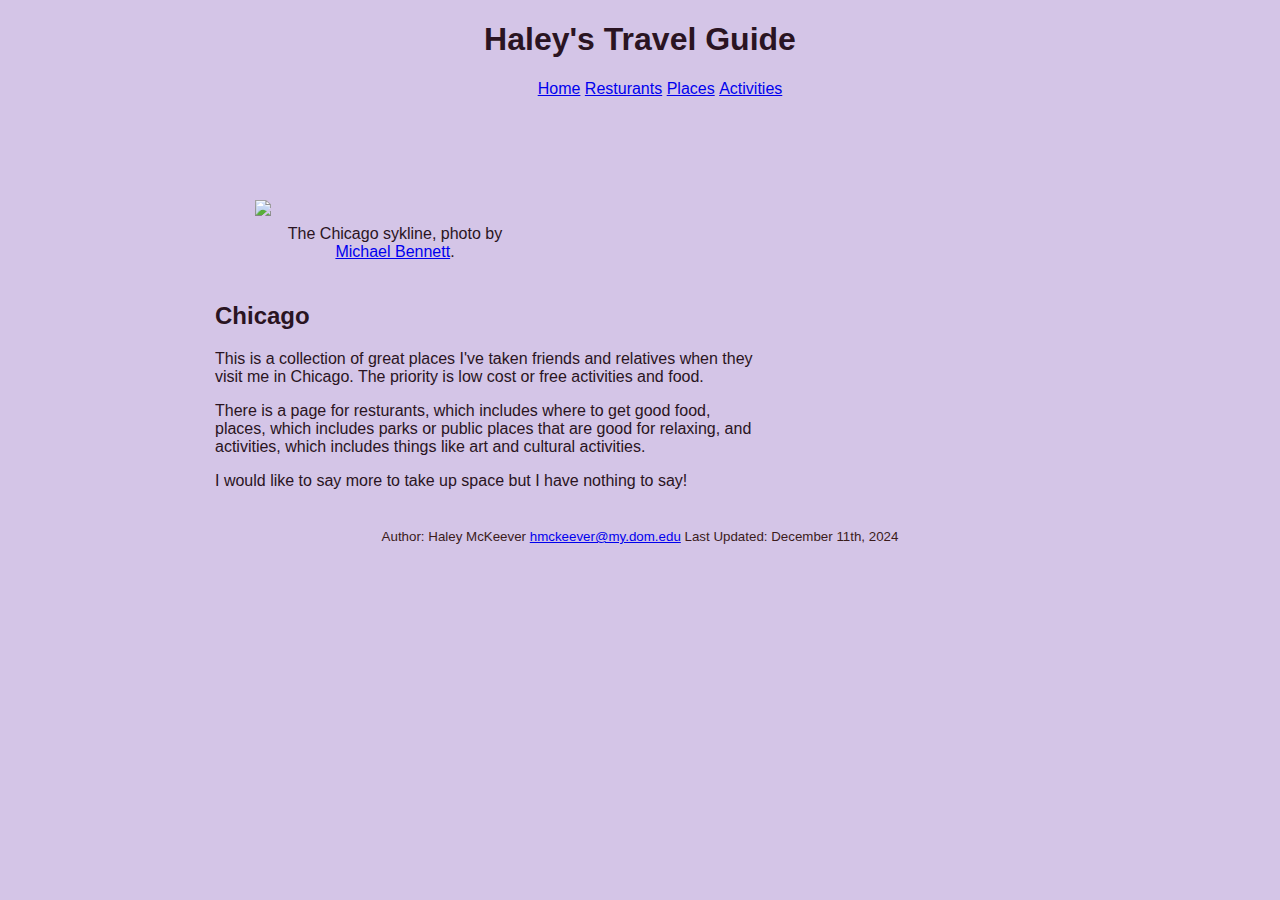
==== index.html @ 2b54d5d8 "i do not understand" ====
<!DOCTYPE html>
<html lang="en-US">
    <head>
        <meta charset="utf-8">
        <title>Haley's Travel Guide</title>
        <link href="haley.css" rel="stylesheet" media="screen"/>
    </head>
    <body>
        <div class="maincontainer">
        <header id="header">
            <h1>Haley's Travel Guide</h1>
            <nav>
                <ul>
                    <li class="home">
                        <a href="index.html">Home</a>
                    </li>
                    <li class="food">
                        <a href="food.html">Resturants</a>
                    </li>
                    <li class="places">
                        <a href="places.html">Places</a>
                    </li>
                    <li class="act">
                        <a href="activities.html">Activities</a>
                    </li>
                </ul>
            </nav>
        </header>
            <div class="photo">
                <article>
                    <figure>
                        <img src="https://images.fineartamerica.com/images-medium-large-5/sunrise-over-chicago-skyline-michael-bennett.jpg">
                        <figcaption>The Chicago sykline, photo by <a href="https://michaelbennett.net/still/thumbs">Michael Bennett</a>.</figcaption>
                    </figure>
                </article>
            </div>
            <div class="text">
                <article>
                    <h2>Chicago</h2>
                    <p>This is a collection of great places I've taken friends and relatives when they visit me in Chicago. The priority is low cost or free activities and food.</p>
                    <p>There is a page for resturants, which includes where to get good food, places, which includes parks or public places that are good for relaxing, and activities, which includes things like art and cultural activities.</p>
                    <p>I would like to say more to take up space but I have nothing to say!</p>
                </article>
            </div>
        </div>
        <div class="footer">
        <footer>
            <p>Author: Haley McKeever <a href="mailto:hmckeever@my.dom.edu">hmckeever@my.dom.edu</a> Last Updated: December 11th, 2024</p>
        </footer>
        </div>
      </body>
  </html>
---- haley.css ----
.maincontainer{
    max-width: 900px;
    margin: auto;
}
article figure img{
    width: 100%;
    padding-top: 20px;
}
body{
    background-color: #D4C5E7;
    color: #2A1422;
}
header{
    border-color: #BE4B7F;
    border-width: 2px;
}
#header{
    text-align: center;
    font-family: Verdana, Geneva, Tahoma, sans-serif;
    padding-bottom: 50px;
}
.footer{
    color:#3B1B1B;
    font-family: Verdana, Geneva, Tahoma, sans-serif;
    font-size: smaller;
    text-align: center;
    padding-top: 10px;
    padding-bottom: 15px;
    clear: both;
}
figcaption{
    padding: 5px;
    text-align: center;
}
li{
    display: inline;
    border-bottom: 1px;
    border-color: azure;
}
ul{
    list-style-type: none;
    font-size: medium;
    border: 2px;
    border-color: #3B1B1B;
}
.photo,
.text{
    font-family: Verdana, Geneva, Tahoma, sans-serif;
    padding-left: 25px;
}
.photo{
    width: 40%;
    float: left;
}
.text{
    width: 60%;
    float: left;
}
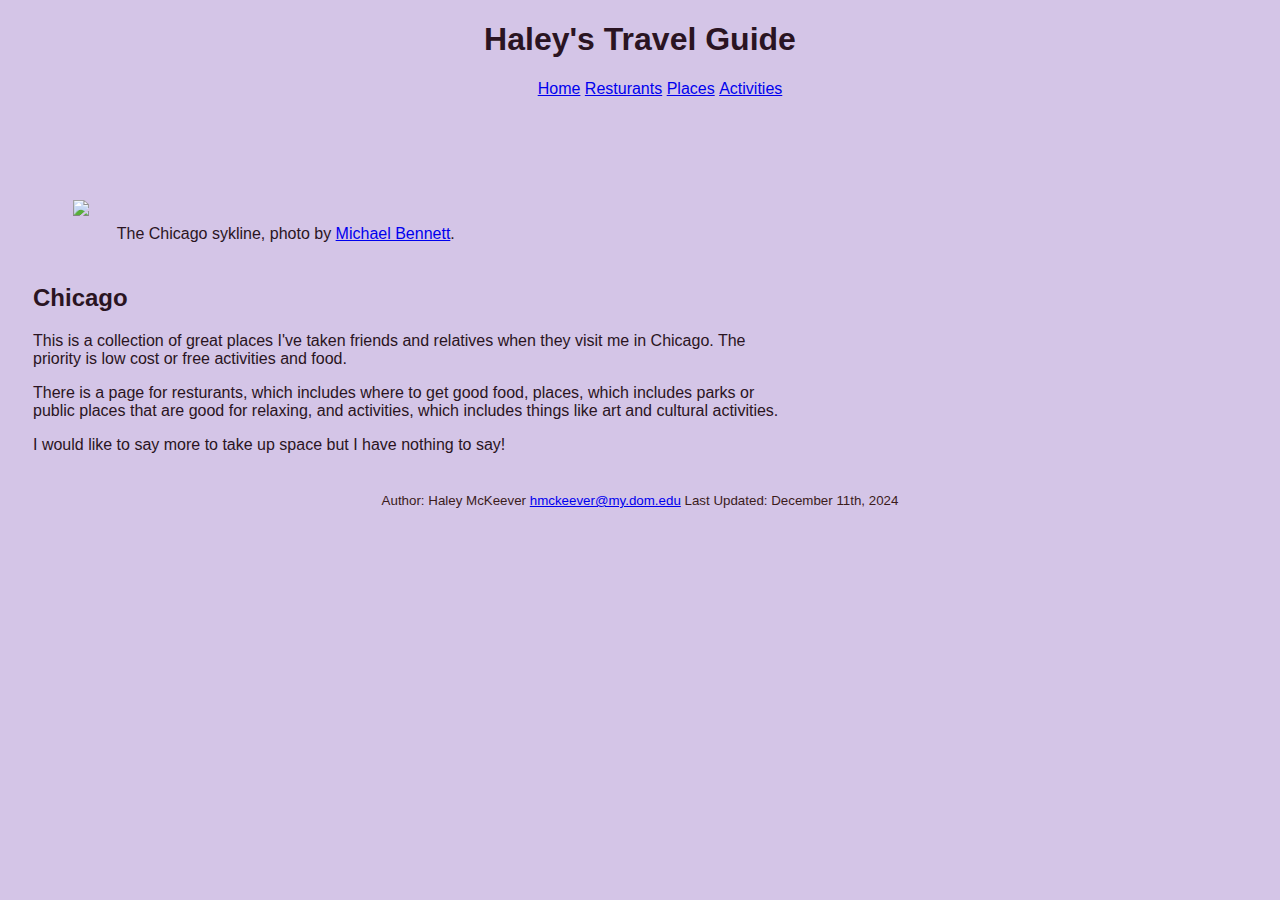
==== commit 2929dc29: "hi girl gi" ====
--- a/index.html
+++ b/index.html
@@ -3,7 +3,7 @@
     <head>
         <meta charset="utf-8">
         <title>Haley's Travel Guide</title>
-        <link href="haley.css" rel="stylesheet" media="screen"/>
+        <link href="archive.css" rel="stylesheet" media="screen"/>
     </head>
     <body>
         <div class="maincontainer">
--- a/archive.css
+++ b/archive.css
@@ -0,0 +1,57 @@
+.main container{
+    max-width: 900px;
+    margin: auto;
+    font-family: Verdana, Geneva, Tahoma, sans-serif;
+}
+article figure img{
+    width: 100%;
+    padding-top: 20px;
+}
+body{
+    background-color: #D4C5E7;
+    color: #2A1422;
+}
+#header{
+    text-align: center;
+    font-family: Verdana, Geneva, Tahoma, sans-serif;
+    padding-bottom: 50px;
+    border: #BE4B7F;
+    border-width: 2px;
+}
+.footer{
+    color:#3B1B1B;
+    font-family: Verdana, Geneva, Tahoma, sans-serif;
+    font-size: smaller;
+    text-align: center;
+    padding-top: 10px;
+    clear: both;
+}
+figcaption{
+    padding: 5px;
+    text-align: center;
+}
+li{
+    display: inline;
+    border-bottom: 1px;
+    border-color: azure;
+}
+ul{
+    list-style-type: none;
+    font-size: medium;
+    border: 2px;
+    border-color: #3B1B1B;
+}
+.photo,
+.text{
+    font-family: Verdana, Geneva, Tahoma, sans-serif;
+    padding-left: 25px;
+}
+.photo{
+    width: 40%;
+    float: left;
+}
+.text{
+    width: 60%;
+    float: left;
+    margin-right: 40px;
+}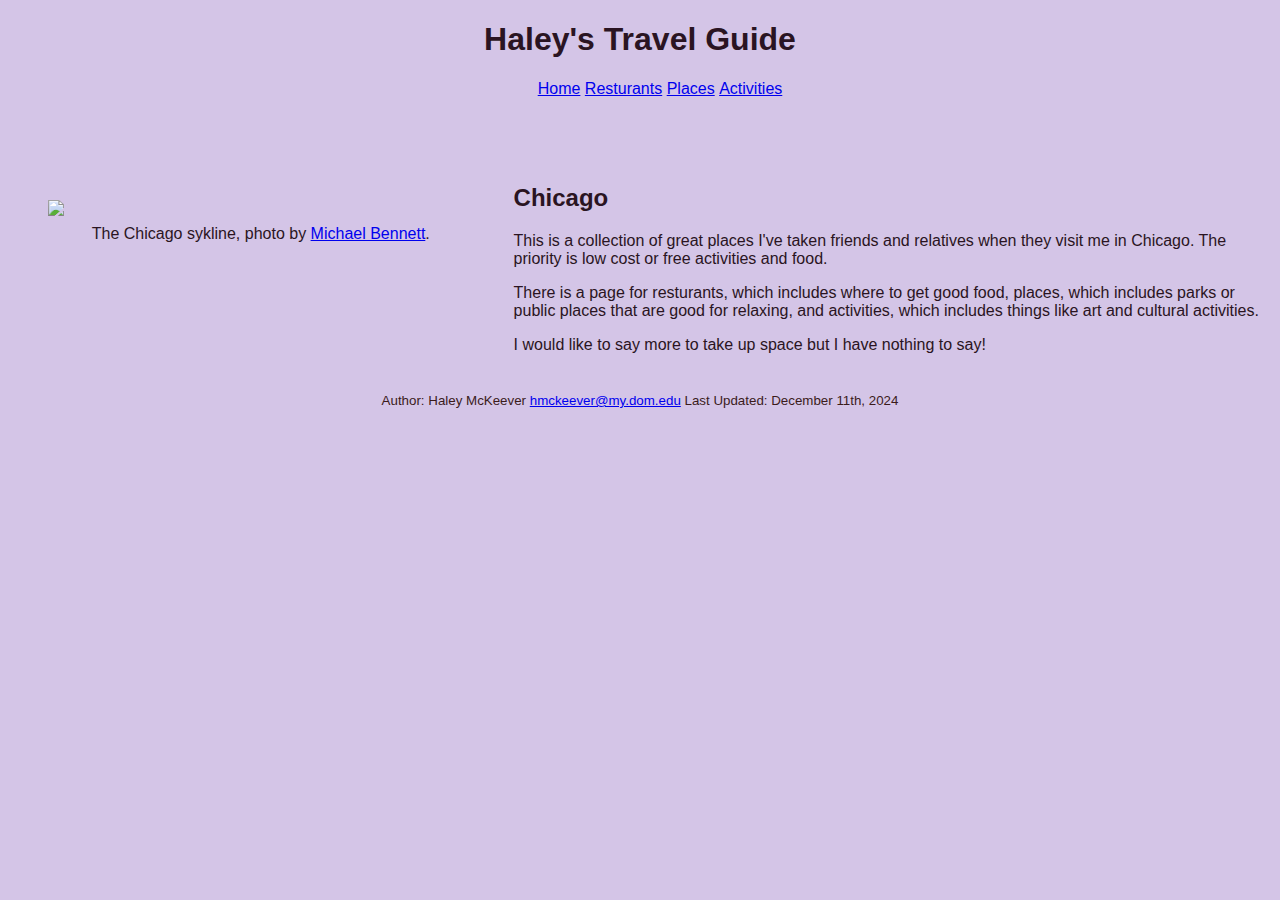
==== commit 61ef90d4: "please" ====
--- a/index.html
+++ b/index.html
@@ -3,10 +3,10 @@
     <head>
         <meta charset="utf-8">
         <title>Haley's Travel Guide</title>
-        <link href="archive.css" rel="stylesheet" media="screen"/>
+        <link href="haley.css" rel="stylesheet" media="screen"/>
     </head>
     <body>
-        <div class="maincontainer">
+        <div class="main container">
         <header id="header">
             <h1>Haley's Travel Guide</h1>
             <nav>
--- a/haley.css
+++ b/haley.css
@@ -0,0 +1,57 @@
+.maincontainer{
+    max-width: 900px;
+    margin: auto;
+}
+article figure img{
+    width: 100%;
+    padding-top: 20px;
+}
+body{
+    background-color: #D4C5E7;
+    color: #2A1422;
+}
+header{
+    border: 2px;
+    border-color: #BE4B7F;
+    border-width: 2px;
+}
+#header{
+    text-align: center;
+    font-family: Verdana, Geneva, Tahoma, sans-serif;
+    padding-bottom: 50px;
+}
+.footer{
+    color:#3B1B1B;
+    font-family: Verdana, Geneva, Tahoma, sans-serif;
+    font-size: smaller;
+    text-align: center;
+    padding-top: 10px;
+    padding-bottom: 15px;
+    clear: both;
+}
+figcaption{
+    padding: 5px;
+    text-align: center;
+}
+li{
+    display: inline;
+    border-bottom: 1px;
+    border-color: azure;
+}
+ul{
+    list-style-type: none;
+    font-size: medium;
+    border: 2px;
+    border-color: #3B1B1B;
+}
+.photo,
+.text{
+    font-family: Verdana, Geneva, Tahoma, sans-serif;
+    float:left;
+}
+.photo{
+    width: 40%;
+}
+.text{
+    width: 60%;
+}
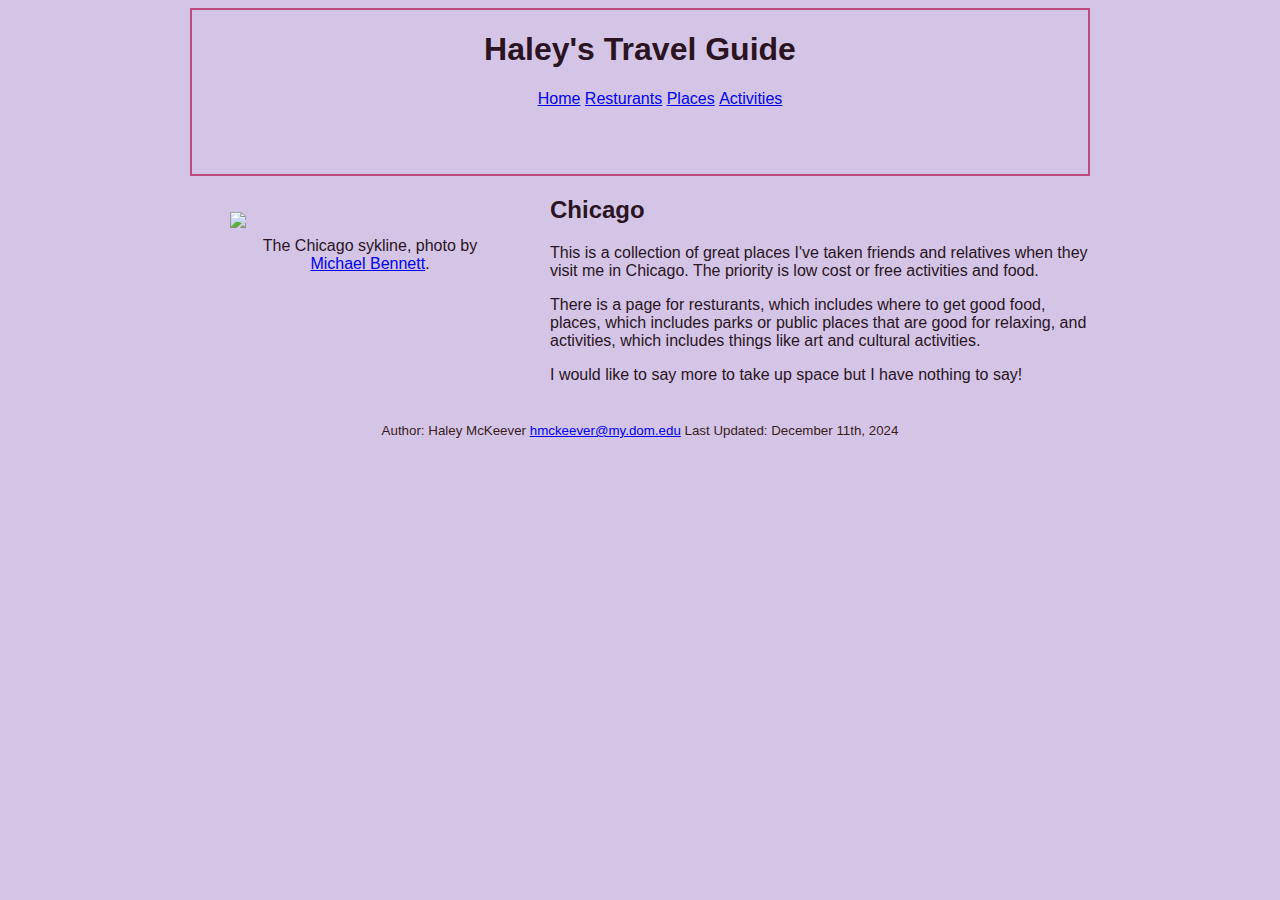
==== commit 016eb92b: "we have done it" ====
--- a/index.html
+++ b/index.html
@@ -6,7 +6,7 @@
         <link href="haley.css" rel="stylesheet" media="screen"/>
     </head>
     <body>
-        <div class="main container">
+        <div class="maincontainer">
         <header id="header">
             <h1>Haley's Travel Guide</h1>
             <nav>
--- a/haley.css
+++ b/haley.css
@@ -11,7 +11,7 @@
     color: #2A1422;
 }
 header{
-    border: 2px;
+    border: solid;
     border-color: #BE4B7F;
     border-width: 2px;
 }
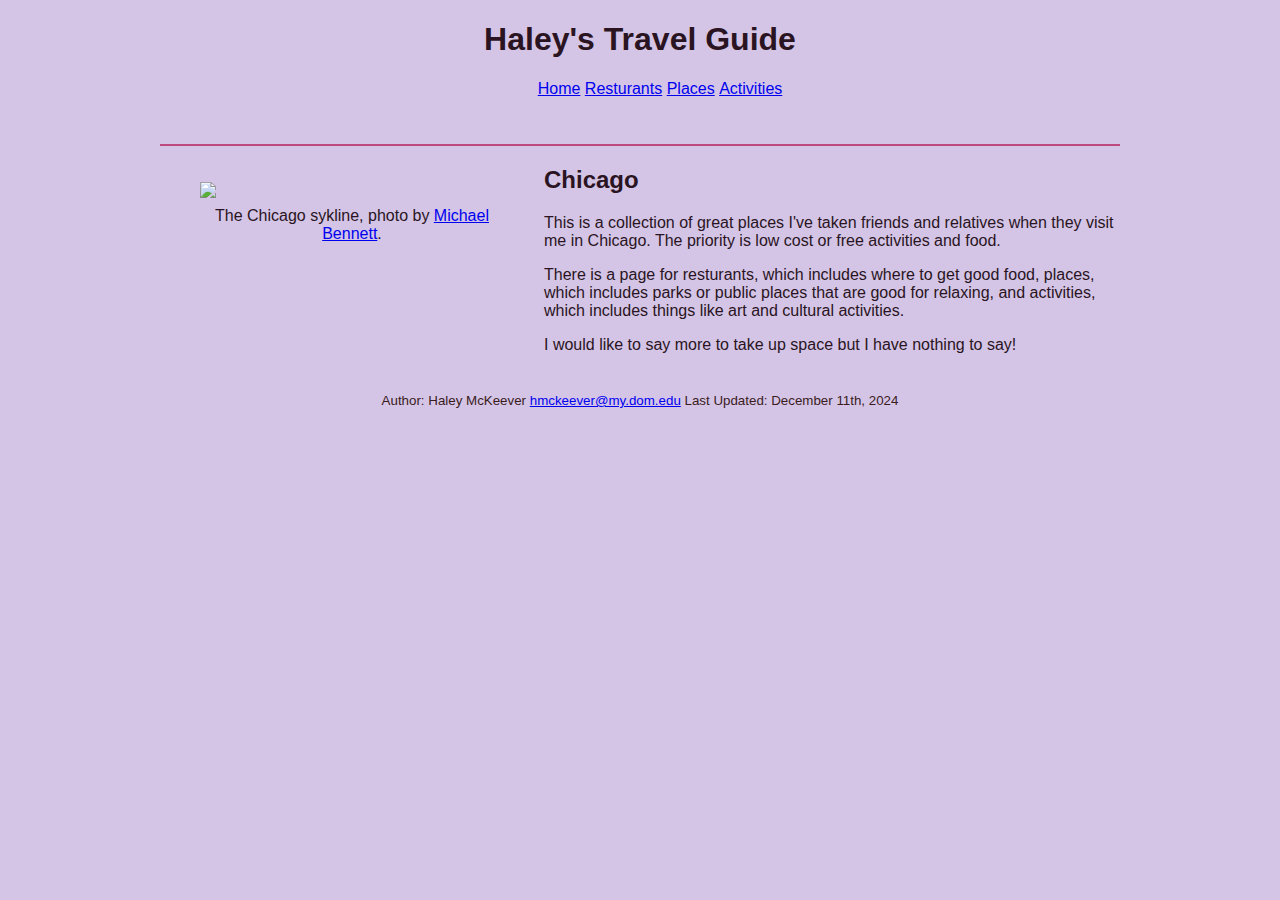
==== commit 11c6ae37: "meta tag" ====
--- a/index.html
+++ b/index.html
@@ -2,6 +2,7 @@
 <html lang="en-US">
     <head>
         <meta charset="utf-8">
+        <meta name="viewport" content="width=device-width, initial-scale=1.0">
         <title>Haley's Travel Guide</title>
         <link href="haley.css" rel="stylesheet" media="screen"/>
     </head>
--- a/haley.css
+++ b/haley.css
@@ -1,5 +1,5 @@
 .maincontainer{
-    max-width: 900px;
+    max-width: 960px;
     margin: auto;
 }
 article figure img{
@@ -11,14 +11,15 @@
     color: #2A1422;
 }
 header{
-    border: solid;
-    border-color: #BE4B7F;
-    border-width: 2px;
+   
 }
 #header{
     text-align: center;
     font-family: Verdana, Geneva, Tahoma, sans-serif;
-    padding-bottom: 50px;
+    padding-bottom: 30px;
+    border-bottom: solid;
+    border-bottom-color: #BE4B7F;
+    border-bottom-width: 2px;
 }
 .footer{
     color:#3B1B1B;
@@ -55,3 +56,12 @@
 .text{
     width: 60%;
 }
+.lists{
+    list-style-type: circle;
+    display: inline-block;
+}
+@media screen and  (max-width: 320px) {
+    .photo {
+        display: none;
+    }
+}
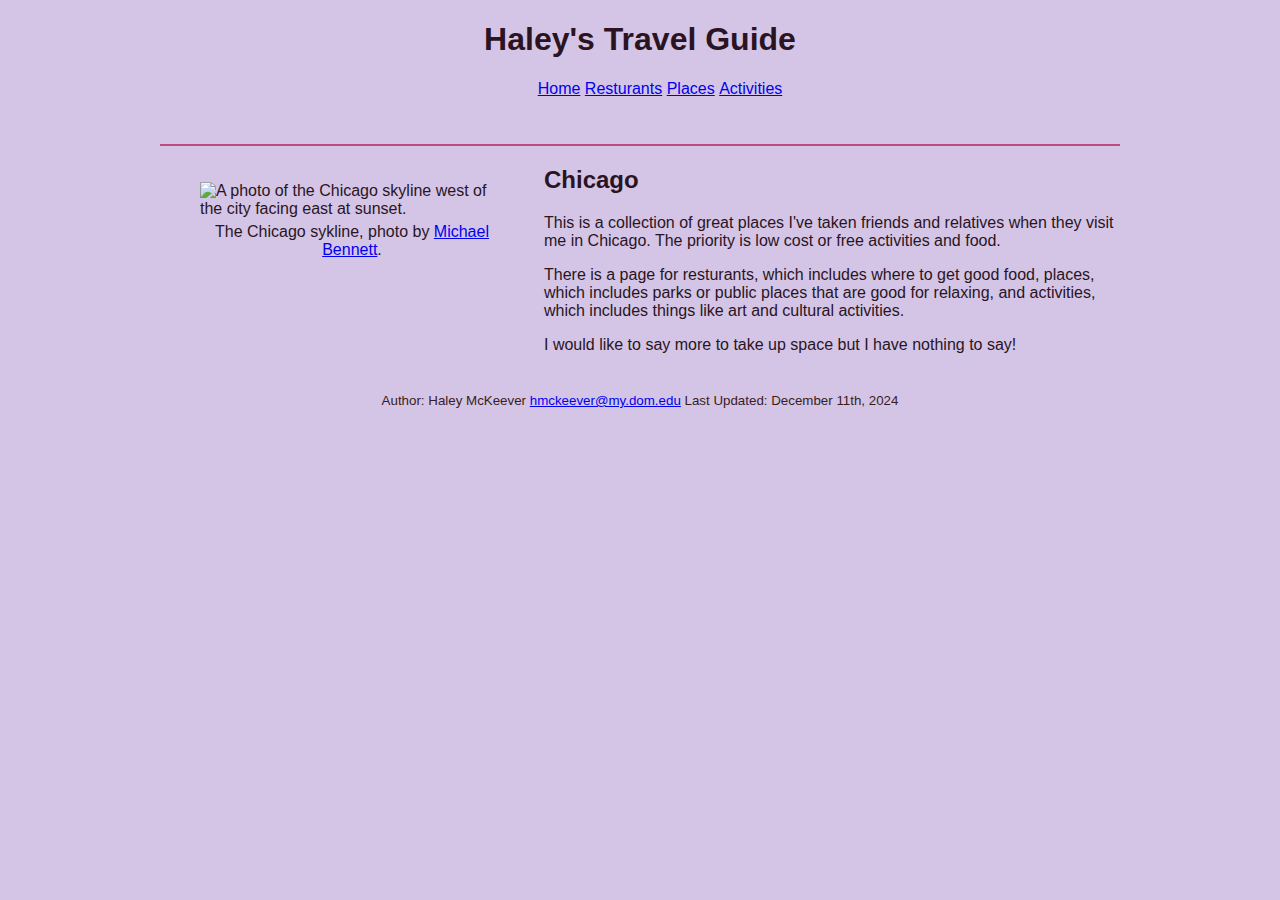
==== commit 27ef5646: "alt text" ====
--- a/index.html
+++ b/index.html
@@ -12,16 +12,16 @@
             <h1>Haley's Travel Guide</h1>
             <nav>
                 <ul>
-                    <li class="home">
+                    <li class="nav">
                         <a href="index.html">Home</a>
                     </li>
-                    <li class="food">
+                    <li class="nav">
                         <a href="food.html">Resturants</a>
                     </li>
-                    <li class="places">
+                    <li class="nav">
                         <a href="places.html">Places</a>
                     </li>
-                    <li class="act">
+                    <li class="nav">
                         <a href="activities.html">Activities</a>
                     </li>
                 </ul>
@@ -30,7 +30,7 @@
             <div class="photo">
                 <article>
                     <figure>
-                        <img src="https://images.fineartamerica.com/images-medium-large-5/sunrise-over-chicago-skyline-michael-bennett.jpg">
+                        <img src="https://images.fineartamerica.com/images-medium-large-5/sunrise-over-chicago-skyline-michael-bennett.jpg" alt="A photo of the Chicago skyline west of the city facing east at sunset.">
                         <figcaption>The Chicago sykline, photo by <a href="https://michaelbennett.net/still/thumbs">Michael Bennett</a>.</figcaption>
                     </figure>
                 </article>
--- a/haley.css
+++ b/haley.css
@@ -34,16 +34,12 @@
     padding: 5px;
     text-align: center;
 }
-li{
+.nav{
     display: inline;
-    border-bottom: 1px;
-    border-color: azure;
 }
-ul{
+nav ul{
     list-style-type: none;
     font-size: medium;
-    border: 2px;
-    border-color: #3B1B1B;
 }
 .photo,
 .text{
